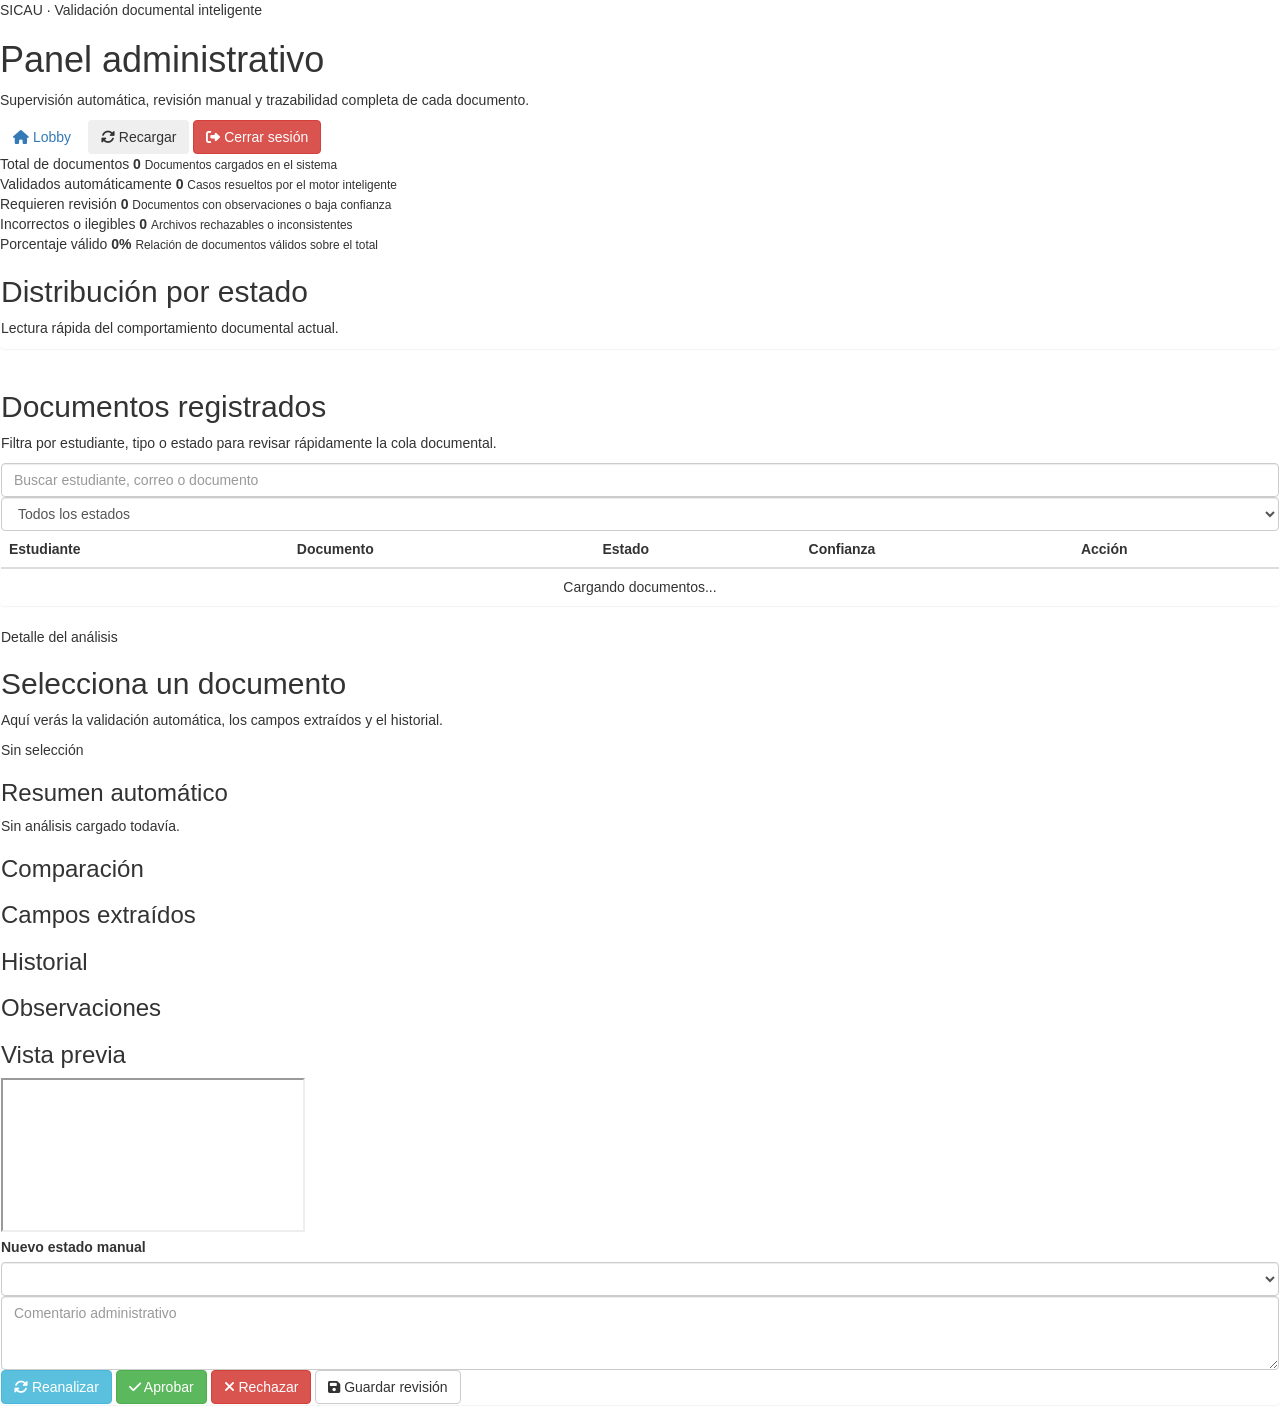
==== pages/admin.html @ 35396ad9 "Mejoras en el OCR y procesamiento documental" ====
<!DOCTYPE html>
<html lang="es">

<head>
    <meta charset="UTF-8">
    <meta name="viewport" content="width=device-width, initial-scale=1">
    <meta http-equiv="X-UA-Compatible" content="IE=edge">
    <title>SICAU | Panel Administrativo</title>
    <link rel="icon" type="image/x-icon" href="/Project-Sicau/assets/img/iupb.ico">
    <link rel="preconnect" href="https://fonts.googleapis.com">
    <link rel="preconnect" href="https://fonts.gstatic.com" crossorigin>
    <link href="https://fonts.googleapis.com/css2?family=Inter:wght@400;500;600;700;800&display=swap" rel="stylesheet">
    <link rel="stylesheet" href="https://maxcdn.bootstrapcdn.com/bootstrap/3.4.1/css/bootstrap.min.css">
    <link rel="stylesheet" href="https://cdnjs.cloudflare.com/ajax/libs/font-awesome/6.5.0/css/all.min.css">
    <link rel="stylesheet" href="/Project-Sicau/assets/css/styleAdmin.css">
</head>

<body class="admin-shell">
    <div class="admin-topbar">
        <div>
            <div class="eyebrow">SICAU · Validación documental inteligente</div>
            <h1>Panel administrativo</h1>
            <p>Supervisión automática, revisión manual y trazabilidad completa de cada documento.</p>
        </div>
        <div class="admin-topbar-actions">
            <a href="/Project-Sicau/pages/lobby.html" class="btn btn-ghost"><i class="fa-solid fa-house"></i> Lobby</a>
            <button class="btn btn-ghost" id="btnReloadAdmin"><i class="fa-solid fa-rotate"></i> Recargar</button>
            <button class="btn btn-danger" id="btnLogoutAdmin"><i class="fa-solid fa-right-from-bracket"></i> Cerrar sesión</button>
        </div>
    </div>

    <section class="stats-grid">
        <article class="stat-card stat-primary">
            <span>Total de documentos</span>
            <strong id="statTotalDocuments">0</strong>
            <small>Documentos cargados en el sistema</small>
        </article>
        <article class="stat-card stat-success">
            <span>Validados automáticamente</span>
            <strong id="statAutoValidated">0</strong>
            <small>Casos resueltos por el motor inteligente</small>
        </article>
        <article class="stat-card stat-warning">
            <span>Requieren revisión</span>
            <strong id="statNeedsReview">0</strong>
            <small>Documentos con observaciones o baja confianza</small>
        </article>
        <article class="stat-card stat-danger">
            <span>Incorrectos o ilegibles</span>
            <strong id="statInvalid">0</strong>
            <small>Archivos rechazables o inconsistentes</small>
        </article>
        <article class="stat-card stat-primary">
            <span>Porcentaje válido</span>
            <strong id="statValidPercent">0%</strong>
            <small>Relación de documentos válidos sobre el total</small>
        </article>
    </section>

    <section class="state-summary panel">
        <div class="panel-head">
            <div>
                <h2>Distribución por estado</h2>
                <p>Lectura rápida del comportamiento documental actual.</p>
            </div>
        </div>
        <div id="stateSummaryList" class="state-summary-list"></div>
    </section>

    <section class="content-grid">
        <div class="panel panel-left">
            <div class="panel-head">
                <div>
                    <h2>Documentos registrados</h2>
                    <p>Filtra por estudiante, tipo o estado para revisar rápidamente la cola documental.</p>
                </div>
                <div class="panel-actions">
                    <input type="search" class="form-control" id="searchDocuments" placeholder="Buscar estudiante, correo o documento">
                    <select class="form-control" id="stateFilter">
                        <option value="">Todos los estados</option>
                    </select>
                </div>
            </div>

            <div class="table-responsive table-wrapper">
                <table class="table admin-table">
                    <thead>
                        <tr>
                            <th>Estudiante</th>
                            <th>Documento</th>
                            <th>Estado</th>
                            <th>Confianza</th>
                            <th>Acción</th>
                        </tr>
                    </thead>
                    <tbody id="adminDocumentsBody">
                        <tr><td colspan="5" class="text-center muted-row">Cargando documentos...</td></tr>
                    </tbody>
                </table>
            </div>
        </div>

        <aside class="panel panel-right">
            <div class="detail-hero">
                <div>
                    <div class="eyebrow">Detalle del análisis</div>
                    <h2 id="detailStudentName">Selecciona un documento</h2>
                    <p id="detailDocumentMeta">Aquí verás la validación automática, los campos extraídos y el historial.</p>
                </div>
                <div class="detail-badge" id="detailStateBadge">Sin selección</div>
            </div>

            <div class="detail-block">
                <h3>Resumen automático</h3>
                <p id="detailSummary" class="detail-summary">Sin análisis cargado todavía.</p>
            </div>

            <div class="detail-block">
                <h3>Comparación</h3>
                <div id="comparisonList" class="comparison-list"></div>
            </div>

            <div class="detail-block">
                <h3>Campos extraídos</h3>
                <div id="fieldsList" class="data-list"></div>
            </div>

            <div class="detail-block">
                <h3>Historial</h3>
                <div id="historyList" class="data-list timeline-list"></div>
            </div>

            <div class="detail-block">
                <h3>Observaciones</h3>
                <div id="observationsList" class="data-list"></div>
            </div>

            <div class="detail-block preview-block">
                <h3>Vista previa</h3>
                <iframe id="documentPreview" title="Vista previa del documento"></iframe>
            </div>

            <div class="review-block">
                <label for="reviewStateSelect">Nuevo estado manual</label>
                <select id="reviewStateSelect" class="form-control"></select>
                <textarea id="reviewComment" class="form-control" rows="3" placeholder="Comentario administrativo"></textarea>
                <div class="review-actions">
                    <button class="btn btn-info" id="btnReanalyzeDocument"><i class="fa-solid fa-rotate"></i> Reanalizar</button>
                    <button class="btn btn-success" id="btnApproveDocument"><i class="fa-solid fa-check"></i> Aprobar</button>
                    <button class="btn btn-danger" id="btnRejectDocument"><i class="fa-solid fa-xmark"></i> Rechazar</button>
                    <button class="btn btn-default" id="btnApplyReview"><i class="fa-solid fa-floppy-disk"></i> Guardar revisión</button>
                </div>
            </div>
        </aside>
    </section>

    <script src="https://ajax.googleapis.com/ajax/libs/jquery/3.6.0/jquery.min.js"></script>
    <script src="https://maxcdn.bootstrapcdn.com/bootstrap/3.4.1/js/bootstrap.min.js"></script>
    <script src="/Project-Sicau/assets/js/scriptAdmin.js"></script>
</body>

</html>
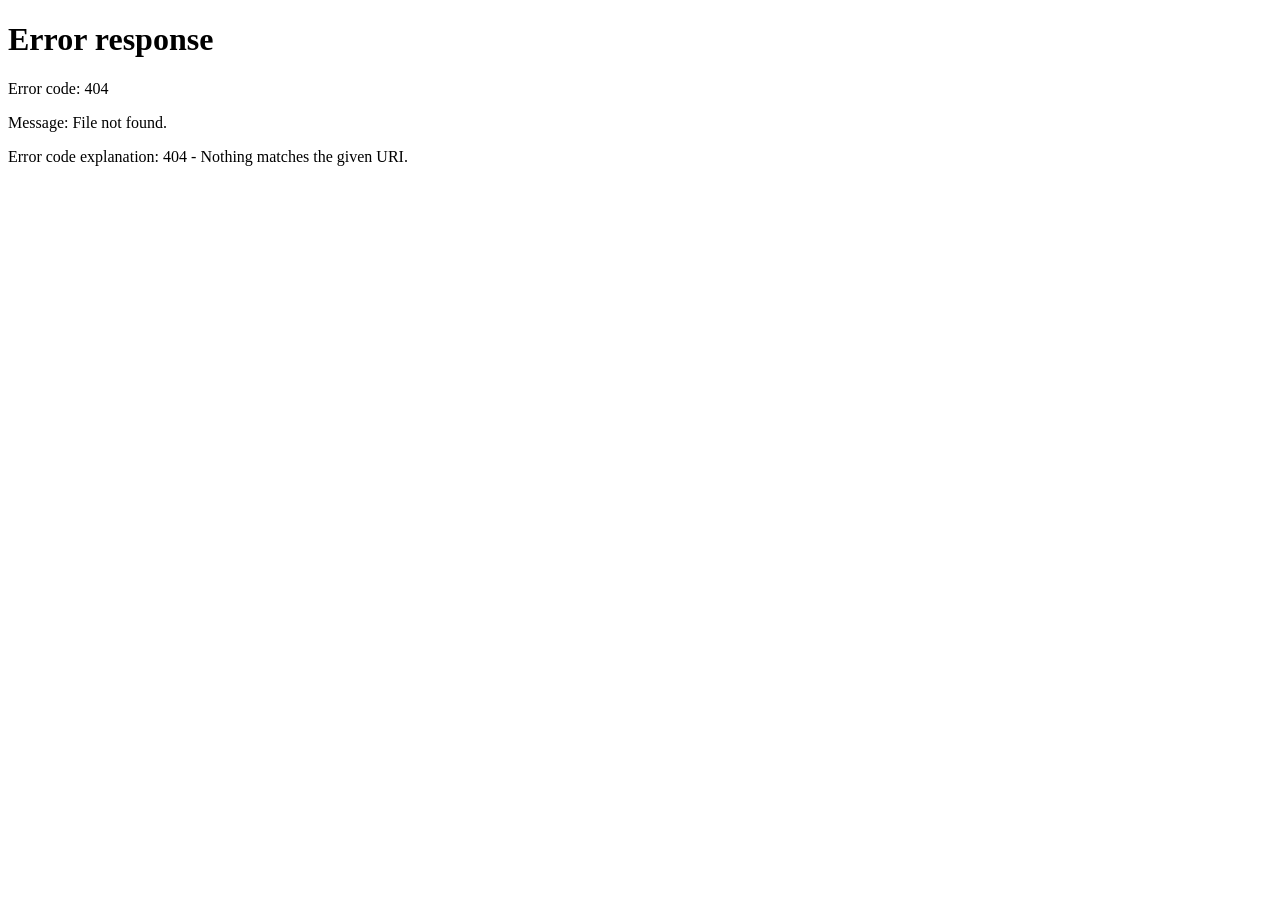
==== commit acb915d9: "mejora del FX/JS y esteitca del admin" ====
--- a/pages/admin.html
+++ b/pages/admin.html
@@ -6,16 +6,24 @@
     <meta name="viewport" content="width=device-width, initial-scale=1">
     <meta http-equiv="X-UA-Compatible" content="IE=edge">
     <title>SICAU | Panel Administrativo</title>
-    <link rel="icon" type="image/x-icon" href="/Project-Sicau/assets/img/iupb.ico">
+    <link rel="icon" type="image/x-icon" href="../assets/img/iupb.ico">
     <link rel="preconnect" href="https://fonts.googleapis.com">
     <link rel="preconnect" href="https://fonts.gstatic.com" crossorigin>
     <link href="https://fonts.googleapis.com/css2?family=Inter:wght@400;500;600;700;800&display=swap" rel="stylesheet">
     <link rel="stylesheet" href="https://maxcdn.bootstrapcdn.com/bootstrap/3.4.1/css/bootstrap.min.css">
     <link rel="stylesheet" href="https://cdnjs.cloudflare.com/ajax/libs/font-awesome/6.5.0/css/all.min.css">
-    <link rel="stylesheet" href="/Project-Sicau/assets/css/styleAdmin.css">
+    <link rel="stylesheet" href="../assets/css/styleAdmin.css">
 </head>
 
 <body class="admin-shell">
+
+    <!-- Barra de carga global -->
+    <div class="page-loader" id="pageLoader"></div>
+
+    <!-- Toast container (JS lo inyecta, pero lo pre-declaramos por si acaso) -->
+    <div id="toast-container"></div>
+
+    <!-- ── Topbar ─────────────────────────────── -->
     <div class="admin-topbar">
         <div>
             <div class="eyebrow">SICAU · Validación documental inteligente</div>
@@ -23,12 +31,19 @@
             <p>Supervisión automática, revisión manual y trazabilidad completa de cada documento.</p>
         </div>
         <div class="admin-topbar-actions">
-            <a href="/Project-Sicau/pages/lobby.html" class="btn btn-ghost"><i class="fa-solid fa-house"></i> Lobby</a>
-            <button class="btn btn-ghost" id="btnReloadAdmin"><i class="fa-solid fa-rotate"></i> Recargar</button>
-            <button class="btn btn-danger" id="btnLogoutAdmin"><i class="fa-solid fa-right-from-bracket"></i> Cerrar sesión</button>
+            <a href="../pages/lobby.html" class="btn btn-ghost">
+                <i class="fa-solid fa-house"></i> Lobby
+            </a>
+            <button class="btn btn-ghost" id="btnReloadAdmin">
+                <i class="fa-solid fa-rotate"></i> Recargar
+            </button>
+            <button class="btn btn-danger" id="btnLogoutAdmin">
+                <i class="fa-solid fa-right-from-bracket"></i> Cerrar sesión
+            </button>
         </div>
     </div>
 
+    <!-- ── Estadísticas ───────────────────────── -->
     <section class="stats-grid">
         <article class="stat-card stat-primary">
             <span>Total de documentos</span>
@@ -57,6 +72,7 @@
         </article>
     </section>
 
+    <!-- ── Distribución por estado ───────────── -->
     <section class="state-summary panel">
         <div class="panel-head">
             <div>
@@ -64,18 +80,28 @@
                 <p>Lectura rápida del comportamiento documental actual.</p>
             </div>
         </div>
-        <div id="stateSummaryList" class="state-summary-list"></div>
+        <div id="stateSummaryList" class="state-summary-list">
+            <!-- skeletons iniciales -->
+            <div class="skeleton skeleton-row"></div>
+            <div class="skeleton skeleton-row"></div>
+            <div class="skeleton skeleton-row"></div>
+        </div>
     </section>
 
+    <!-- ── Grilla principal ───────────────────── -->
     <section class="content-grid">
+
+        <!-- Panel izquierdo: tabla de documentos -->
         <div class="panel panel-left">
             <div class="panel-head">
                 <div>
                     <h2>Documentos registrados</h2>
-                    <p>Filtra por estudiante, tipo o estado para revisar rápidamente la cola documental.</p>
+                    <p>Filtra por estudiante, tipo o estado para revisar la cola documental.</p>
                 </div>
                 <div class="panel-actions">
-                    <input type="search" class="form-control" id="searchDocuments" placeholder="Buscar estudiante, correo o documento">
+                    <input type="search" class="form-control" id="searchDocuments"
+                        placeholder="&#xf002; Buscar estudiante, correo o documento" autocomplete="off"
+                        spellcheck="false">
                     <select class="form-control" id="stateFilter">
                         <option value="">Todos los estados</option>
                     </select>
@@ -94,18 +120,22 @@
                         </tr>
                     </thead>
                     <tbody id="adminDocumentsBody">
-                        <tr><td colspan="5" class="text-center muted-row">Cargando documentos...</td></tr>
+                        <tr>
+                            <td colspan="5" class="text-center muted-row">Cargando documentos…</td>
+                        </tr>
                     </tbody>
                 </table>
             </div>
         </div>
 
+        <!-- Panel derecho: detalle del documento -->
         <aside class="panel panel-right">
             <div class="detail-hero">
                 <div>
                     <div class="eyebrow">Detalle del análisis</div>
                     <h2 id="detailStudentName">Selecciona un documento</h2>
-                    <p id="detailDocumentMeta">Aquí verás la validación automática, los campos extraídos y el historial.</p>
+                    <p id="detailDocumentMeta">Aquí verás la validación automática, los campos extraídos y el historial.
+                    </p>
                 </div>
                 <div class="detail-badge" id="detailStateBadge">Sin selección</div>
             </div>
@@ -117,38 +147,60 @@
 
             <div class="detail-block">
                 <h3>Comparación</h3>
-                <div id="comparisonList" class="comparison-list"></div>
+                <div id="comparisonList" class="comparison-list">
+                    <div class="empty-state">Selecciona un documento para comparar datos.</div>
+                </div>
             </div>
 
             <div class="detail-block">
                 <h3>Campos extraídos</h3>
-                <div id="fieldsList" class="data-list"></div>
+                <div id="fieldsList" class="data-list">
+                    <div class="empty-state">Sin campos extraídos todavía.</div>
+                </div>
             </div>
 
             <div class="detail-block">
                 <h3>Historial</h3>
-                <div id="historyList" class="data-list timeline-list"></div>
+                <div id="historyList" class="data-list timeline-list">
+                    <div class="empty-state">Sin historial disponible.</div>
+                </div>
             </div>
 
             <div class="detail-block">
                 <h3>Observaciones</h3>
-                <div id="observationsList" class="data-list"></div>
+                <div id="observationsList" class="data-list">
+                    <div class="empty-state">Sin observaciones registradas.</div>
+                </div>
             </div>
 
             <div class="detail-block preview-block">
                 <h3>Vista previa</h3>
-                <iframe id="documentPreview" title="Vista previa del documento"></iframe>
+                <!-- Placeholder visible hasta que se cargue el iframe -->
+                <div class="preview-placeholder" id="previewPlaceholder">
+                    <i class="fa-regular fa-file-pdf"></i>
+                    <span>Selecciona un documento para previsualizarlo</span>
+                </div>
+                <iframe id="documentPreview" title="Vista previa del documento" style="display:none;"></iframe>
             </div>
 
             <div class="review-block">
                 <label for="reviewStateSelect">Nuevo estado manual</label>
                 <select id="reviewStateSelect" class="form-control"></select>
-                <textarea id="reviewComment" class="form-control" rows="3" placeholder="Comentario administrativo"></textarea>
+                <textarea id="reviewComment" class="form-control" rows="3"
+                    placeholder="Agrega un comentario administrativo (opcional)…"></textarea>
                 <div class="review-actions">
-                    <button class="btn btn-info" id="btnReanalyzeDocument"><i class="fa-solid fa-rotate"></i> Reanalizar</button>
-                    <button class="btn btn-success" id="btnApproveDocument"><i class="fa-solid fa-check"></i> Aprobar</button>
-                    <button class="btn btn-danger" id="btnRejectDocument"><i class="fa-solid fa-xmark"></i> Rechazar</button>
-                    <button class="btn btn-default" id="btnApplyReview"><i class="fa-solid fa-floppy-disk"></i> Guardar revisión</button>
+                    <button class="btn btn-info" id="btnReanalyzeDocument">
+                        <i class="fa-solid fa-rotate"></i> Reanalizar
+                    </button>
+                    <button class="btn btn-success" id="btnApproveDocument">
+                        <i class="fa-solid fa-check"></i> Aprobar
+                    </button>
+                    <button class="btn btn-danger" id="btnRejectDocument">
+                        <i class="fa-solid fa-xmark"></i> Rechazar
+                    </button>
+                    <button class="btn btn-default" id="btnApplyReview">
+                        <i class="fa-solid fa-floppy-disk"></i> Guardar revisión
+                    </button>
                 </div>
             </div>
         </aside>
@@ -156,7 +208,21 @@
 
     <script src="https://ajax.googleapis.com/ajax/libs/jquery/3.6.0/jquery.min.js"></script>
     <script src="https://maxcdn.bootstrapcdn.com/bootstrap/3.4.1/js/bootstrap.min.js"></script>
-    <script src="/Project-Sicau/assets/js/scriptAdmin.js"></script>
+    <script>
+        // Mostrar/ocultar iframe vs placeholder al cargar vista previa
+        $(document).on('DOMContentLoaded', function () { });
+        // Hook para manejar el iframe de preview
+        $(document).ready(function () {
+            $('#documentPreview').on('load', function () {
+                if ($(this).attr('src')) {
+                    $('#previewPlaceholder').hide();
+                    $(this).show().addClass('loaded');
+                }
+            });
+            // Si no hay src, mantener placeholder
+        });
+    </script>
+    <script src="../assets/js/scriptAdmin.js"></script>
 </body>
 
 </html>
--- a/assets/css/styleAdmin.css
+++ b/assets/css/styleAdmin.css
@@ -0,0 +1,1025 @@
+/* =============================================
+   SICAU — Panel Administrativo | styleAdmin.css
+   ============================================= */
+
+:root {
+    --bg: #0a1a2e;
+    --panel: rgba(15, 25, 45, 0.9);
+    --panel-border: rgba(100, 120, 140, 0.2);
+    --text: #dce6f2;
+    --muted: #a0b4c8;
+    --accent: #3a9cff;
+    --accent-2: #1abf8f;
+    --warning: #f5a623;
+    --danger: #e94e77;
+    --success: #12c98a;
+    --ease-out: cubic-bezier(0.22, 1, 0.36, 1);
+    --ease-spring: cubic-bezier(0.34, 1.56, 0.64, 1);
+}
+
+* {
+    box-sizing: border-box;
+}
+
+body.admin-shell {
+    margin: 0;
+    min-height: 100vh;
+    font-family: 'Inter', sans-serif;
+    color: var(--text);
+    background:
+        radial-gradient(circle at top left, rgba(58, 156, 255, 0.20), transparent 30%),
+        radial-gradient(circle at top right, rgba(26, 191, 143, 0.15), transparent 35%),
+        linear-gradient(180deg, #091a2e 0%, #0e243a 100%);
+    overflow-x: hidden;
+}
+
+body.admin-shell::before {
+    content: '';
+    position: fixed;
+    inset: 0;
+    background-image:
+        radial-gradient(1px 1px at 20% 30%, rgba(58, 156, 255, 0.35) 0%, transparent 100%),
+        radial-gradient(1px 1px at 70% 15%, rgba(26, 191, 143, 0.25) 0%, transparent 100%),
+        radial-gradient(1px 1px at 45% 60%, rgba(58, 156, 255, 0.20) 0%, transparent 100%),
+        radial-gradient(1px 1px at 85% 75%, rgba(26, 191, 143, 0.18) 0%, transparent 100%);
+    pointer-events: none;
+    z-index: 0;
+    animation: starsDrift 18s ease-in-out infinite alternate;
+}
+
+@keyframes starsDrift {
+    0% {
+        transform: translateY(0px) translateX(0px);
+    }
+
+    100% {
+        transform: translateY(-12px) translateX(6px);
+    }
+}
+
+.admin-topbar,
+.panel,
+.stat-card {
+    backdrop-filter: blur(18px);
+    -webkit-backdrop-filter: blur(18px);
+    position: relative;
+    z-index: 1;
+}
+
+/* ── Topbar ── */
+.admin-topbar {
+    display: flex;
+    justify-content: space-between;
+    gap: 24px;
+    align-items: flex-end;
+    padding: 32px 36px 20px;
+    animation: slideDown 0.6s var(--ease-out) both;
+}
+
+@keyframes slideDown {
+    from {
+        opacity: 0;
+        transform: translateY(-20px);
+    }
+
+    to {
+        opacity: 1;
+        transform: translateY(0);
+    }
+}
+
+.admin-topbar h1 {
+    margin: 6px 0 10px;
+    font-size: 36px;
+    font-weight: 800;
+    letter-spacing: -0.04em;
+    background: linear-gradient(135deg, #fff 40%, #7db3ff 100%);
+    -webkit-background-clip: text;
+    -webkit-text-fill-color: transparent;
+    background-clip: text;
+}
+
+.admin-topbar p,
+.eyebrow,
+.stat-card span,
+.stat-card small,
+.detail-hero p,
+.panel-head p,
+.muted-row {
+    color: var(--muted);
+}
+
+.eyebrow {
+    text-transform: uppercase;
+    letter-spacing: 0.18em;
+    font-size: 11px;
+    font-weight: 700;
+    color: var(--accent);
+    opacity: 0.85;
+}
+
+.admin-topbar-actions {
+    display: flex;
+    gap: 10px;
+    flex-wrap: wrap;
+}
+
+/* ── Botones ── */
+.btn {
+    border-radius: 12px;
+    font-weight: 600;
+    transition: transform 0.15s var(--ease-spring), box-shadow 0.15s ease, background 0.15s ease;
+    position: relative;
+    overflow: hidden;
+}
+
+.btn:active {
+    transform: scale(0.96) !important;
+}
+
+.btn::after {
+    content: '';
+    position: absolute;
+    inset: 0;
+    background: radial-gradient(circle, rgba(255, 255, 255, 0.25) 0%, transparent 70%);
+    opacity: 0;
+    transition: opacity 0.3s ease;
+    pointer-events: none;
+}
+
+.btn:active::after {
+    opacity: 1;
+}
+
+.btn-ghost {
+    color: var(--text);
+    background: rgba(255, 255, 255, 0.06);
+    border: 1px solid rgba(255, 255, 255, 0.08);
+}
+
+.btn-ghost:hover,
+.btn-ghost:focus {
+    color: #fff;
+    background: rgba(255, 255, 255, 0.12);
+    transform: translateY(-1px);
+    box-shadow: 0 4px 12px rgba(0, 0, 0, 0.3);
+}
+
+.btn-success:hover {
+    transform: translateY(-1px);
+    box-shadow: 0 4px 16px rgba(18, 201, 138, 0.35);
+}
+
+.btn-danger:hover {
+    transform: translateY(-1px);
+    box-shadow: 0 4px 16px rgba(233, 78, 119, 0.35);
+}
+
+.btn-info:hover {
+    transform: translateY(-1px);
+    box-shadow: 0 4px 16px rgba(58, 156, 255, 0.35);
+}
+
+.btn-default:hover {
+    transform: translateY(-1px);
+    box-shadow: 0 4px 12px rgba(0, 0, 0, 0.3);
+}
+
+.btn.is-loading {
+    pointer-events: none;
+    opacity: 0.75;
+}
+
+.btn.is-loading::before {
+    content: '';
+    display: inline-block;
+    width: 12px;
+    height: 12px;
+    border: 2px solid rgba(255, 255, 255, 0.4);
+    border-top-color: #fff;
+    border-radius: 50%;
+    animation: btnSpin 0.6s linear infinite;
+    margin-right: 6px;
+    vertical-align: middle;
+}
+
+@keyframes btnSpin {
+    to {
+        transform: rotate(360deg);
+    }
+}
+
+/* ── Stats Grid ── */
+.stats-grid {
+    display: grid;
+    grid-template-columns: repeat(4, minmax(0, 1fr));
+    gap: 18px;
+    padding: 0 36px 18px;
+}
+
+.stat-card,
+.panel {
+    border: 1px solid var(--panel-border);
+    background: var(--panel);
+    box-shadow: 0 24px 50px rgba(0, 0, 0, 0.22);
+    border-radius: 22px;
+}
+
+.stat-card {
+    padding: 22px;
+    min-height: 144px;
+    display: flex;
+    flex-direction: column;
+    justify-content: space-between;
+    animation: fadeUp 0.5s var(--ease-out) both;
+    transition: transform 0.2s var(--ease-spring), box-shadow 0.2s ease, border-color 0.2s ease;
+    cursor: default;
+}
+
+.stat-card:nth-child(1) {
+    animation-delay: 0.05s;
+}
+
+.stat-card:nth-child(2) {
+    animation-delay: 0.10s;
+}
+
+.stat-card:nth-child(3) {
+    animation-delay: 0.15s;
+}
+
+.stat-card:nth-child(4) {
+    animation-delay: 0.20s;
+}
+
+.stat-card:nth-child(5) {
+    animation-delay: 0.25s;
+}
+
+.stat-card:hover {
+    transform: translateY(-4px) scale(1.01);
+    box-shadow: 0 32px 64px rgba(0, 0, 0, 0.32);
+    border-color: rgba(100, 160, 255, 0.25);
+}
+
+@keyframes fadeUp {
+    from {
+        opacity: 0;
+        transform: translateY(22px);
+    }
+
+    to {
+        opacity: 1;
+        transform: translateY(0);
+    }
+}
+
+.stat-card strong {
+    font-size: 34px;
+    line-height: 1;
+    letter-spacing: -0.05em;
+    display: block;
+    transition: color 0.3s ease;
+}
+
+.stat-primary strong {
+    color: #7db3ff;
+}
+
+.stat-success strong {
+    color: #36d399;
+}
+
+.stat-warning strong {
+    color: #fbbf24;
+}
+
+.stat-danger strong {
+    color: #fb7185;
+}
+
+.stat-card::before {
+    content: '';
+    position: absolute;
+    top: 0;
+    left: 22px;
+    right: 22px;
+    height: 2px;
+    border-radius: 0 0 4px 4px;
+    opacity: 0.6;
+}
+
+.stat-primary::before {
+    background: linear-gradient(90deg, #3a9cff, transparent);
+}
+
+.stat-success::before {
+    background: linear-gradient(90deg, #12c98a, transparent);
+}
+
+.stat-warning::before {
+    background: linear-gradient(90deg, #f5a623, transparent);
+}
+
+.stat-danger::before {
+    background: linear-gradient(90deg, #e94e77, transparent);
+}
+
+/* ── Skeleton Loader ── */
+.skeleton {
+    background: linear-gradient(90deg,
+            rgba(255, 255, 255, 0.04) 25%,
+            rgba(255, 255, 255, 0.10) 50%,
+            rgba(255, 255, 255, 0.04) 75%);
+    background-size: 200% 100%;
+    animation: shimmer 1.4s infinite;
+    border-radius: 8px;
+    display: block;
+}
+
+@keyframes shimmer {
+    0% {
+        background-position: 200% center;
+    }
+
+    100% {
+        background-position: -200% center;
+    }
+}
+
+.skeleton-text {
+    height: 14px;
+    margin: 6px 0;
+}
+
+.skeleton-title {
+    height: 32px;
+    width: 60%;
+    margin-bottom: 8px;
+}
+
+.skeleton-row {
+    height: 48px;
+    margin: 4px 0;
+    border-radius: 12px;
+}
+
+/* ── Layout ── */
+.content-grid {
+    display: grid;
+    grid-template-columns: 1.15fr 0.85fr;
+    gap: 18px;
+    padding: 0 36px 36px;
+    animation: fadeUp 0.55s var(--ease-out) 0.2s both;
+}
+
+.state-summary {
+    margin: 0 36px 18px;
+    padding: 22px;
+    animation: fadeUp 0.5s var(--ease-out) 0.12s both;
+}
+
+.state-summary-list {
+    display: grid;
+    grid-template-columns: repeat(auto-fit, minmax(180px, 1fr));
+    gap: 12px;
+}
+
+.state-summary-item {
+    padding: 14px 16px;
+    border-radius: 16px;
+    background: rgba(255, 255, 255, 0.04);
+    border: 1px solid rgba(255, 255, 255, 0.06);
+    display: flex;
+    justify-content: space-between;
+    align-items: center;
+    gap: 12px;
+    transition: background 0.2s ease, transform 0.2s var(--ease-spring);
+}
+
+.state-summary-item:hover {
+    background: rgba(255, 255, 255, 0.07);
+    transform: translateY(-2px);
+}
+
+.state-summary-item span {
+    color: var(--muted);
+}
+
+.state-summary-item strong {
+    font-size: 20px;
+}
+
+/* ── Panel ── */
+.panel {
+    padding: 22px;
+}
+
+.panel-head {
+    display: flex;
+    align-items: flex-start;
+    justify-content: space-between;
+    gap: 16px;
+    margin-bottom: 18px;
+}
+
+.panel-head h2,
+.detail-hero h2,
+.detail-block h3 {
+    margin: 0;
+    letter-spacing: -0.03em;
+}
+
+.panel-actions {
+    display: grid;
+    gap: 10px;
+    min-width: 320px;
+}
+
+.panel-actions .form-control,
+.review-block .form-control,
+.review-block textarea {
+    background: rgba(255, 255, 255, 0.04);
+    border-color: rgba(255, 255, 255, 0.12);
+    color: var(--text);
+    border-radius: 14px;
+    box-shadow: none;
+    transition: border-color 0.2s ease, background 0.2s ease, box-shadow 0.2s ease;
+}
+
+.panel-actions .form-control:focus,
+.review-block .form-control:focus,
+.review-block textarea:focus {
+    border-color: var(--accent);
+    background: rgba(58, 156, 255, 0.07);
+    box-shadow: 0 0 0 3px rgba(58, 156, 255, 0.12);
+    outline: none;
+}
+
+.panel-actions .form-control::placeholder,
+.review-block textarea::placeholder {
+    color: var(--muted);
+}
+
+/* ── Tabla ── */
+.table-wrapper {
+    max-height: 620px;
+    overflow: auto;
+    scrollbar-width: thin;
+    scrollbar-color: rgba(255, 255, 255, 0.1) transparent;
+}
+
+.table-wrapper::-webkit-scrollbar {
+    width: 5px;
+}
+
+.table-wrapper::-webkit-scrollbar-track {
+    background: transparent;
+}
+
+.table-wrapper::-webkit-scrollbar-thumb {
+    background: rgba(255, 255, 255, 0.1);
+    border-radius: 99px;
+}
+
+.admin-table {
+    color: var(--text);
+    margin: 0;
+}
+
+.admin-table thead th {
+    border-bottom: 1px solid rgba(255, 255, 255, 0.08) !important;
+    color: #c7d2e3;
+    font-size: 12px;
+    text-transform: uppercase;
+    letter-spacing: 0.08em;
+    position: sticky;
+    top: 0;
+    background: rgba(12, 22, 40, 0.95);
+    backdrop-filter: blur(10px);
+    z-index: 2;
+}
+
+.admin-table tbody tr {
+    cursor: pointer;
+    transition: transform 0.16s ease, background 0.16s ease, box-shadow 0.16s ease;
+    border-bottom: 1px solid rgba(255, 255, 255, 0.03);
+    animation: rowFadeIn 0.25s var(--ease-out) both;
+}
+
+.admin-table tbody tr:hover {
+    background: rgba(58, 156, 255, 0.07);
+    transform: translateX(3px);
+    box-shadow: inset 3px 0 0 var(--accent);
+}
+
+.admin-table tbody tr.row-selected {
+    background: rgba(58, 156, 255, 0.12);
+    box-shadow: inset 3px 0 0 var(--accent);
+}
+
+@keyframes rowFadeIn {
+    from {
+        opacity: 0;
+        transform: translateX(-8px);
+    }
+
+    to {
+        opacity: 1;
+        transform: translateX(0);
+    }
+}
+
+/* ── Badges ── */
+.badge-soft {
+    display: inline-flex;
+    align-items: center;
+    gap: 6px;
+    border-radius: 999px;
+    padding: 6px 10px;
+    font-size: 12px;
+    font-weight: 700;
+}
+
+.badge-soft .fa-circle {
+    font-size: 7px;
+    animation: pulse 2s ease-in-out infinite;
+}
+
+@keyframes pulse {
+
+    0%,
+    100% {
+        opacity: 1;
+        transform: scale(1);
+    }
+
+    50% {
+        opacity: 0.6;
+        transform: scale(0.8);
+    }
+}
+
+.badge-soft.success {
+    background: rgba(16, 185, 129, 0.16);
+    color: #86efac;
+}
+
+.badge-soft.warning {
+    background: rgba(245, 158, 11, 0.16);
+    color: #fcd34d;
+}
+
+.badge-soft.danger {
+    background: rgba(239, 68, 68, 0.16);
+    color: #fda4af;
+}
+
+.badge-soft.info {
+    background: rgba(79, 140, 255, 0.16);
+    color: #bfdbfe;
+}
+
+/* ── Detalle ── */
+.detail-hero {
+    display: flex;
+    justify-content: space-between;
+    gap: 14px;
+    align-items: flex-start;
+    padding-bottom: 18px;
+    border-bottom: 1px solid rgba(255, 255, 255, 0.08);
+    margin-bottom: 18px;
+}
+
+.detail-badge {
+    min-width: 136px;
+    text-align: center;
+    border-radius: 18px;
+    padding: 12px 14px;
+    background: rgba(79, 140, 255, 0.12);
+    color: #bfdbfe;
+    font-weight: 700;
+    transition: background 0.3s ease, color 0.3s ease;
+}
+
+.detail-block {
+    padding: 16px 0;
+    border-bottom: 1px solid rgba(255, 255, 255, 0.08);
+}
+
+.detail-block:last-of-type {
+    border-bottom: 0;
+}
+
+.detail-summary {
+    margin: 10px 0 0;
+    line-height: 1.7;
+}
+
+.data-list,
+.comparison-list {
+    display: grid;
+    gap: 10px;
+    margin-top: 12px;
+}
+
+.data-item,
+.comparison-item {
+    border-radius: 16px;
+    padding: 14px 16px;
+    background: rgba(255, 255, 255, 0.04);
+    border: 1px solid rgba(255, 255, 255, 0.06);
+    transition: background 0.2s ease, border-color 0.2s ease, transform 0.2s var(--ease-spring);
+}
+
+.data-item:hover,
+.comparison-item:hover {
+    background: rgba(255, 255, 255, 0.07);
+    border-color: rgba(255, 255, 255, 0.12);
+    transform: translateX(3px);
+}
+
+.data-item strong,
+.comparison-item strong {
+    display: block;
+    margin-bottom: 4px;
+}
+
+/* ── Timeline ── */
+.timeline-item {
+    position: relative;
+    padding-left: 18px;
+}
+
+.timeline-item::before {
+    content: '';
+    position: absolute;
+    left: 0;
+    top: 8px;
+    width: 8px;
+    height: 8px;
+    border-radius: 50%;
+    background: var(--accent-2);
+    box-shadow: 0 0 0 3px rgba(26, 191, 143, 0.2);
+    animation: timelinePing 2.5s ease-in-out infinite;
+}
+
+@keyframes timelinePing {
+
+    0%,
+    100% {
+        box-shadow: 0 0 0 3px rgba(26, 191, 143, 0.2);
+    }
+
+    50% {
+        box-shadow: 0 0 0 6px rgba(26, 191, 143, 0.08);
+    }
+}
+
+/* ── Preview ── */
+.preview-block iframe {
+    width: 100%;
+    height: 360px;
+    border: 0;
+    border-radius: 18px;
+    background: #fff;
+    opacity: 0;
+    transition: opacity 0.4s ease;
+}
+
+.preview-block iframe.loaded {
+    opacity: 1;
+}
+
+.preview-placeholder {
+    width: 100%;
+    height: 220px;
+    border-radius: 18px;
+    background: rgba(255, 255, 255, 0.03);
+    border: 2px dashed rgba(255, 255, 255, 0.08);
+    display: flex;
+    flex-direction: column;
+    align-items: center;
+    justify-content: center;
+    gap: 10px;
+    color: var(--muted);
+    font-size: 13px;
+}
+
+.preview-placeholder i {
+    font-size: 32px;
+    opacity: 0.4;
+}
+
+/* ── Review block ── */
+.review-block {
+    display: grid;
+    gap: 12px;
+    margin-top: 18px;
+    padding: 18px;
+    border-radius: 18px;
+    background: rgba(58, 156, 255, 0.05);
+    border: 1px solid rgba(58, 156, 255, 0.12);
+    transition: border-color 0.3s ease;
+}
+
+.review-block:focus-within {
+    border-color: rgba(58, 156, 255, 0.28);
+}
+
+.review-block label {
+    font-size: 12px;
+    font-weight: 700;
+    text-transform: uppercase;
+    letter-spacing: 0.1em;
+    color: var(--muted);
+    margin: 0;
+}
+
+.review-actions {
+    display: flex;
+    gap: 10px;
+    flex-wrap: wrap;
+}
+
+.review-actions .btn {
+    border-radius: 14px;
+}
+
+/* ── Empty state ── */
+.empty-state {
+    padding: 18px;
+    border-radius: 16px;
+    background: rgba(255, 255, 255, 0.04);
+    color: var(--muted);
+    text-align: center;
+    font-size: 13px;
+}
+
+/* ── Toast ── */
+#toast-container {
+    position: fixed;
+    bottom: 28px;
+    right: 28px;
+    z-index: 9999;
+    display: flex;
+    flex-direction: column-reverse;
+    gap: 10px;
+    pointer-events: none;
+}
+
+.toast-msg {
+    display: flex;
+    align-items: center;
+    gap: 12px;
+    padding: 14px 18px;
+    border-radius: 16px;
+    backdrop-filter: blur(18px);
+    -webkit-backdrop-filter: blur(18px);
+    font-size: 14px;
+    font-weight: 500;
+    color: #fff;
+    min-width: 260px;
+    max-width: 380px;
+    pointer-events: all;
+    box-shadow: 0 8px 32px rgba(0, 0, 0, 0.35);
+    animation: toastIn 0.35s var(--ease-spring) both;
+    border: 1px solid rgba(255, 255, 255, 0.1);
+}
+
+.toast-msg.toast-out {
+    animation: toastOut 0.3s var(--ease-out) forwards;
+}
+
+@keyframes toastIn {
+    from {
+        opacity: 0;
+        transform: translateX(40px) scale(0.92);
+    }
+
+    to {
+        opacity: 1;
+        transform: translateX(0) scale(1);
+    }
+}
+
+@keyframes toastOut {
+    from {
+        opacity: 1;
+        transform: translateX(0) scale(1);
+    }
+
+    to {
+        opacity: 0;
+        transform: translateX(40px) scale(0.92);
+    }
+}
+
+.toast-success {
+    background: rgba(18, 201, 138, 0.2);
+    border-color: rgba(18, 201, 138, 0.3);
+}
+
+.toast-error {
+    background: rgba(233, 78, 119, 0.2);
+    border-color: rgba(233, 78, 119, 0.3);
+}
+
+.toast-info {
+    background: rgba(58, 156, 255, 0.2);
+    border-color: rgba(58, 156, 255, 0.3);
+}
+
+.toast-warning {
+    background: rgba(245, 166, 35, 0.2);
+    border-color: rgba(245, 166, 35, 0.3);
+}
+
+.toast-msg i {
+    font-size: 18px;
+    flex-shrink: 0;
+}
+
+.toast-success i {
+    color: #36d399;
+}
+
+.toast-error i {
+    color: #fb7185;
+}
+
+.toast-info i {
+    color: #7db3ff;
+}
+
+.toast-warning i {
+    color: #fbbf24;
+}
+
+/* ── Modal confirmación ── */
+.confirm-overlay {
+    position: fixed;
+    inset: 0;
+    background: rgba(5, 14, 26, 0.75);
+    backdrop-filter: blur(6px);
+    z-index: 9990;
+    display: flex;
+    align-items: center;
+    justify-content: center;
+    animation: overlayIn 0.25s ease both;
+}
+
+@keyframes overlayIn {
+    from {
+        opacity: 0;
+    }
+
+    to {
+        opacity: 1;
+    }
+}
+
+.confirm-box {
+    background: var(--panel);
+    border: 1px solid var(--panel-border);
+    border-radius: 24px;
+    padding: 28px 32px;
+    max-width: 400px;
+    width: 90%;
+    box-shadow: 0 40px 80px rgba(0, 0, 0, 0.5);
+    animation: confirmBoxIn 0.35s var(--ease-spring) both;
+}
+
+@keyframes confirmBoxIn {
+    from {
+        opacity: 0;
+        transform: scale(0.88) translateY(20px);
+    }
+
+    to {
+        opacity: 1;
+        transform: scale(1) translateY(0);
+    }
+}
+
+.confirm-box h3 {
+    margin: 0 0 10px;
+    font-size: 18px;
+}
+
+.confirm-box p {
+    color: var(--muted);
+    margin: 0 0 22px;
+    font-size: 14px;
+    line-height: 1.6;
+}
+
+.confirm-actions {
+    display: flex;
+    gap: 10px;
+    justify-content: flex-end;
+}
+
+.confirm-actions .btn {
+    border-radius: 12px;
+}
+
+/* ── Page loader ── */
+.page-loader {
+    position: fixed;
+    top: 0;
+    left: 0;
+    right: 0;
+    height: 3px;
+    background: linear-gradient(90deg, var(--accent), var(--accent-2), var(--accent));
+    background-size: 200% 100%;
+    animation: loaderSlide 1.2s linear infinite;
+    z-index: 9998;
+    opacity: 0;
+    transition: opacity 0.2s ease;
+}
+
+.page-loader.active {
+    opacity: 1;
+}
+
+@keyframes loaderSlide {
+    0% {
+        background-position: 200% center;
+    }
+
+    100% {
+        background-position: -200% center;
+    }
+}
+
+/* ── Responsive ── */
+@media (max-width: 1180px) {
+
+    .stats-grid,
+    .content-grid {
+        grid-template-columns: 1fr;
+    }
+
+    .stats-grid {
+        grid-template-columns: repeat(2, 1fr);
+    }
+
+    .panel-actions {
+        min-width: 0;
+    }
+}
+
+@media (max-width: 768px) {
+
+    .admin-topbar,
+    .stats-grid,
+    .state-summary,
+    .content-grid {
+        padding-left: 16px;
+        padding-right: 16px;
+    }
+
+    .admin-topbar {
+        flex-direction: column;
+        align-items: flex-start;
+    }
+
+    .panel-head,
+    .detail-hero {
+        flex-direction: column;
+    }
+
+    .stats-grid {
+        grid-template-columns: 1fr 1fr;
+    }
+
+    .admin-topbar h1 {
+        font-size: 26px;
+    }
+
+    #toast-container {
+        bottom: 16px;
+        right: 16px;
+        left: 16px;
+    }
+
+    .toast-msg {
+        min-width: 0;
+        width: 100%;
+    }
+}
+
+@media (max-width: 480px) {
+    .stats-grid {
+        grid-template-columns: 1fr;
+    }
+
+    .review-actions {
+        flex-direction: column;
+    }
+
+    .review-actions .btn {
+        width: 100%;
+    }
+}
